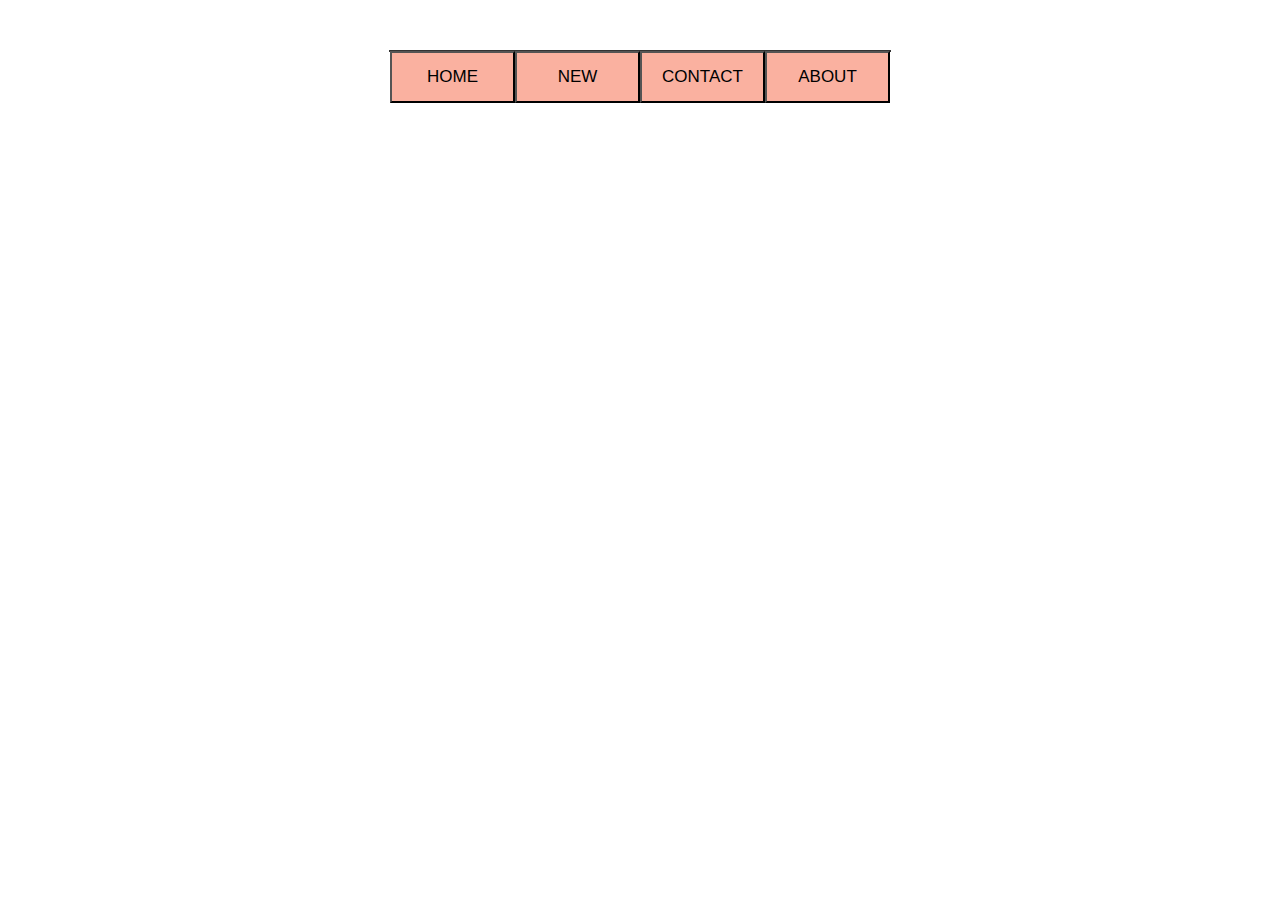
==== buoi 7/index.html @ 4848aedd "upcode" ====
<!DOCTYPE html>
<html lang="en">

<head>
    <meta charset="UTF-8">
    <meta http-equiv="X-UA-Compatible" content="IE=edge">
    <meta name="viewport" content="width=device-width, initial-scale=1.0">
    <link rel="stylesheet" href="./style.css">
    <link rel="stylesheet" href="./script.js">
    <script src="jquery-3.6.0.min.js"></script>
    <title>Document</title>
</head>

<body>

    <div class="tabs">
        <div class="btn">
            <button class="tablink" id="tab-1">HOME</button>
            <button class="tablink" id="tab-2">NEW</button>
            <button class="tablink" id="tab-3">CONTACT</button>
            <button class="tablink" id="tab-4">ABOUT</button>
        </div>
        <div class="tabcontent">
            <div class="tab-items">
                <p class="tab-document">Welcome to our website. May I help you ?</p>
            </div>
            <div class="tab-items">
                <p class="tab-document">Here are some of the latest news today</p>
            </div>
            <div class="tab-items">
                <p class="tab-document">The epidemic situation is becoming more and more complicated. People need to be aware of joining hands to prevent disease</p>
            </div>
            <div class="tab-items">
                <p class="tab-document">One of the effective ways to prevent the epidemic: implement the 5K . rule</p>
            </div>
        </div>
    </div>
    <script src="./script.js"></script>
</body>

</html>
---- buoi 7/style.css ----
.tabs {
    width: 500px;
    margin: 50px auto;
    border: solid 1px #333;
}

.tablink {
    background-color: #fab1a0;
    color: black;
    float: left;
    outline: none;
    cursor: pointer;
    padding: 14px 16px;
    font-size: 17px;
    width: 25%;
}

.tab-document {
    display: none;
}
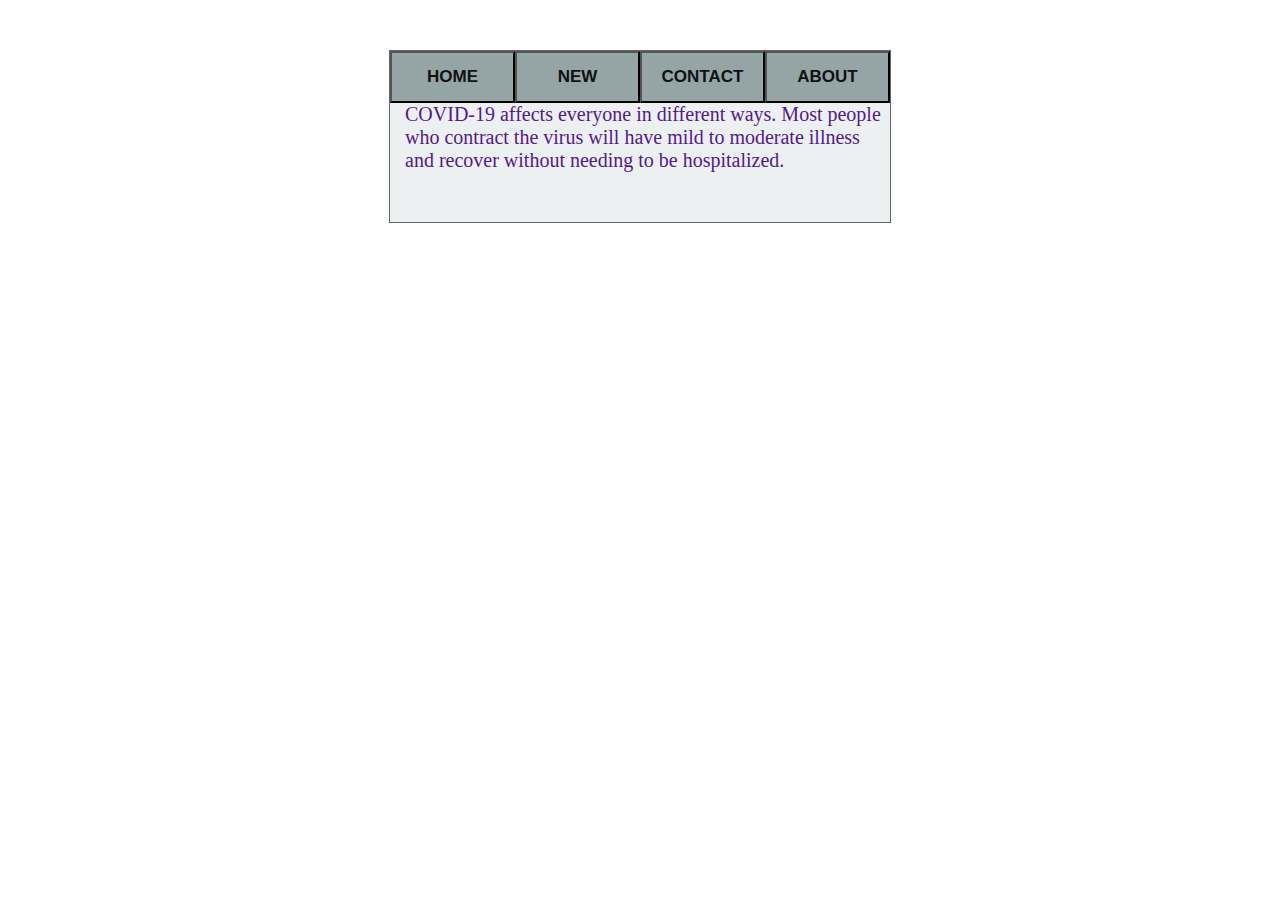
==== commit 2e60b2a4: "upload" ====
--- a/buoi 7/index.html
+++ b/buoi 7/index.html
@@ -6,8 +6,6 @@
     <meta http-equiv="X-UA-Compatible" content="IE=edge">
     <meta name="viewport" content="width=device-width, initial-scale=1.0">
     <link rel="stylesheet" href="./style.css">
-    <link rel="stylesheet" href="./script.js">
-    <script src="jquery-3.6.0.min.js"></script>
     <title>Document</title>
 </head>
 
@@ -15,26 +13,35 @@
 
     <div class="tabs">
         <div class="btn">
-            <button class="tablink" id="tab-1">HOME</button>
-            <button class="tablink" id="tab-2">NEW</button>
-            <button class="tablink" id="tab-3">CONTACT</button>
-            <button class="tablink" id="tab-4">ABOUT</button>
+            <button class="tablink">HOME</button>
+            <button class="tablink">NEW</button>
+            <button class="tablink">CONTACT</button>
+            <button class="tablink">ABOUT</button>
         </div>
-        <div class="tabcontent">
+        <div class="tab-content">
             <div class="tab-items">
-                <p class="tab-document">Welcome to our website. May I help you ?</p>
+                <a href="" class="tab-tiem">
+                    <p class="tab-document" id="tab-home">COVID-19 affects everyone in different ways. Most people who contract the virus will have mild to moderate illness and recover without needing to be hospitalized.</p>
+                </a>
             </div>
             <div class="tab-items">
-                <p class="tab-document">Here are some of the latest news today</p>
+                <a href="" class="tab-item">
+                    <p class="tab-document" id="tab-new">Here are some of the latest news today</p>
+                </a>
             </div>
             <div class="tab-items">
-                <p class="tab-document">The epidemic situation is becoming more and more complicated. People need to be aware of joining hands to prevent disease</p>
+                <a href="" class="tab-item">
+                    <p class="tab-document" id="tab-contact">The epidemic situation is becoming more and more complicated. People need to be aware of joining hands to prevent disease</p>
+                </a>
             </div>
             <div class="tab-items">
-                <p class="tab-document">One of the effective ways to prevent the epidemic: implement the 5K . rule</p>
+                <a href="" class="tab-item">
+                    <p class="tab-document" id="tab-about">Most people with COVID-19 will experience mild to moderate symptoms and recover without needing special treatment. However, some people will develop a serious illness and require medical assistance.</p>
+                </a>
             </div>
         </div>
     </div>
+    <script src="jquery-3.6.0.min.js"></script>
     <script src="./script.js"></script>
 </body>
 
--- a/buoi 7/style.css
+++ b/buoi 7/style.css
@@ -1,12 +1,13 @@
 .tabs {
     width: 500px;
     margin: 50px auto;
-    border: solid 1px #333;
+    border: solid 1px #666;
 }
 
 .tablink {
-    background-color: #fab1a0;
-    color: black;
+    background-color: #95a5a6;
+    color: #111;
+    font-weight: bold;
     float: left;
     outline: none;
     cursor: pointer;
@@ -15,6 +16,25 @@
     width: 25%;
 }
 
+.tablink:hover {
+    background-color: #777;
+}
+
+.tab-content {
+    background-color: #ecf0f1;
+}
+
+.tab-items {
+    padding-top: 10px;
+    margin-left: 15px;
+}
+
+.tab-items>a {
+    text-decoration: none;
+}
+
 .tab-document {
+    vertical-align: top;
     display: none;
+    font-size: 20px;
 }